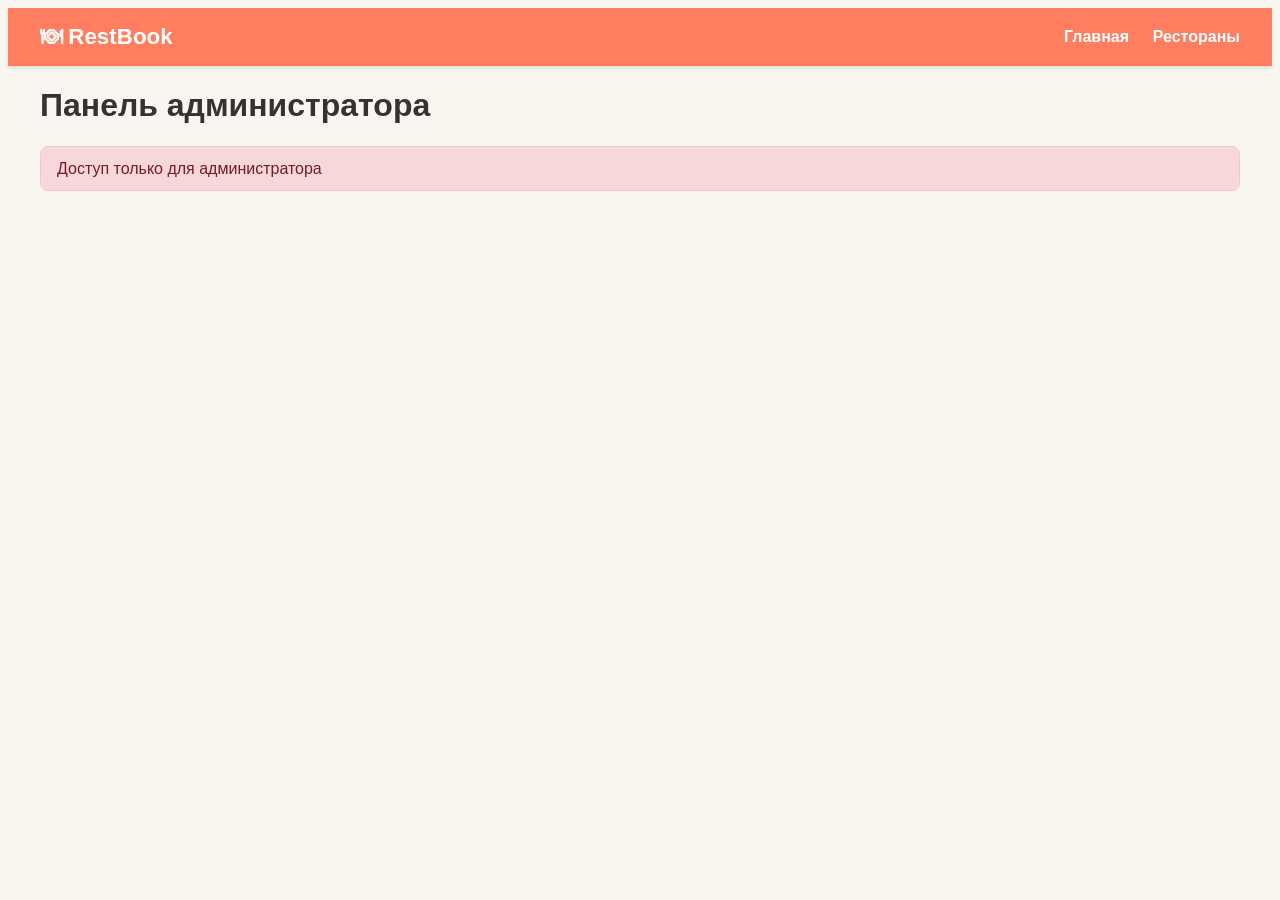
==== frontend/admin.html @ c64a3dfb "feat: завершение проекта RestBook (бэкенд, админ-панель, авторизация)" ====
<!DOCTYPE html>
<html lang="ru">
<head>
  <meta charset="UTF-8">
  <meta name="viewport" content="width=device-width,initial-scale=1">
  <title>Панель администратора</title>
  <link rel="stylesheet" href="css/style.css">
</head>
<body>

<!-- Шапка (идентична profile.html и manager.html) -->
<header class="header">
  <div class="header-inner">
    <div class="logo">🍽 RestBook</div>
    <nav class="nav">
      <a href="index.html">Главная</a>
      <a href="restaurants.html">Рестораны</a>
      <span id="user-links">
        <a href="profile.html">Личный кабинет</a>
        <a id="manager-link" href="manager.html" class="hidden">Панель менеджера</a>
        <a id="admin-link" href="admin.html" class="hidden">Панель администратора</a>
        <span class="user-info" id="user-name"></span>
        <a href="#" id="logout-btn">Выйти</a>
      </span>
    </nav>
  </div>
</header>

<main class="container">
  <h1>Панель администратора</h1>
  
  <!-- Блок для вывода ошибки, если зашел не админ -->
  <div id="access-msg"></div>

  <!-- Блок статистики (заполняется через JS) -->
  <div class="stats" id="stats"></div>

  <!-- Вкладки -->
  <div class="profile-tabs">
    <button class="tab-btn active" data-tab="bookings">Брони</button>
    <button class="tab-btn" data-tab="users">Пользователи</button>
  </div>

  <!-- ================= ВКЛАДКА: БРОНИ ================= -->
  <section class="tab-panel" id="panel-bookings">
    <div class="filters">
      <input type="text" id="b-q" placeholder="Поиск: имя, email, ресторан" style="flex:1; min-width:200px;">
      <select id="b-status">
        <option value="">Все статусы</option>
        <option value="pending">Ожидает</option>
        <option value="confirmed">Подтверждена</option>
        <option value="cancelled">Отменена</option>
      </select>
      <input type="date" id="b-date">
      <select id="b-per">
        <option value="10">10 / стр.</option>
        <option value="20">20 / стр.</option>
        <option value="50">50 / стр.</option>
      </select>
      <button class="btn" id="b-search">Применить</button>
    </div>
    
    <!-- Таблица броней рендерится сюда -->
    <div id="bookings-box"></div>
    <!-- Пагинатор -->
    <div id="bookings-pager" class="filters" style="justify-content:center;"></div>
  </section>

  <!-- ================= ВКЛАДКА: ПОЛЬЗОВАТЕЛИ ================= -->
  <section class="tab-panel hidden" id="panel-users">
    <div class="filters">
      <input type="text" id="u-q" placeholder="Поиск: логин, ФИО, email" style="flex:1; min-width:200px;">
      <select id="u-role">
        <option value="">Все роли</option>
        <option value="user">user</option>
        <option value="manager">manager</option>
        <option value="admin">admin</option>
      </select>
      <select id="u-per">
        <option value="10">10 / стр.</option>
        <option value="20">20 / стр.</option>
        <option value="50">50 / стр.</option>
      </select>
      <button class="btn" id="u-search">Применить</button>
    </div>
    
    <!-- Таблица пользователей рендерится сюда -->
    <div id="users-box"></div>
    <!-- Пагинатор -->
    <div id="users-pager" class="filters" style="justify-content:center;"></div>
  </section>
</main>

<!-- ================= МОДАЛЬНОЕ ОКНО РЕДАКТИРОВАНИЯ ================= -->
<div id="edit-modal" class="modal hidden">
  <div class="modal-content">
    <h2>Редактировать бронь</h2>
    <div id="edit-msg"></div>
    <form id="edit-form">
      <input type="hidden" name="booking_id">
      
      <div class="form-group">
        <label>Дата</label>
        <input type="date" name="booking_date" required>
      </div>
      
      <div class="form-group">
        <label>Время</label>
        <input type="time" name="booking_time" required>
      </div>
      
      <div class="form-group">
        <label>Количество гостей</label>
        <input type="number" name="guests" min="1" max="20" required>
      </div>
      
      <div class="form-group">
        <label>Статус</label>
        <select name="status" required>
          <option value="pending">Ожидает (pending)</option>
          <option value="confirmed">Подтверждена (confirmed)</option>
          <option value="cancelled">Отменена (cancelled)</option>
        </select>
      </div>

      <div class="form-group">
        <label>Комментарий</label>
        <textarea name="comment" rows="2"></textarea>
      </div>
      
      <div class="filters">
        <button class="btn" type="submit">Сохранить</button>
        <button class="btn" type="button" id="edit-cancel">Отмена</button>
      </div>
    </form>
  </div>
</div>

<!-- Подключение скриптов -->
<script src="js/escape.js"></script>
<script src="js/api.js"></script>
<script src="js/auth.js"></script>
<script src="js/admin.js"></script>
</body>
</html>
---- frontend/css/style.css ----
/* ============================================================
   RestBook — кастомные стили поверх Bootstrap 5
   Подключать ПОСЛЕ bootstrap.min.css
   ============================================================ */

/* --- CSS-переменные (согласованность цветов) --- */
:root {
  --rb-primary: #ff7e5f;
  --rb-primary-dark: #e6694a;
  --rb-bg: #f9f5f0;
  --rb-text: #333;
  --rb-muted: #666;
  --rb-radius: 12px;
  --rb-shadow: 0 2px 10px rgba(0, 0, 0, 0.08);
  --rb-shadow-hover: 0 8px 20px rgba(0, 0, 0, 0.12);
}

/* --- Базовые стили (не перебивают Bootstrap-сетку) --- */
body {
  background: var(--rb-bg);
  color: var(--rb-text);
  font-family: Arial, "Helvetica Neue", sans-serif;
}

a { text-decoration: none; }
a:hover { text-decoration: underline; }

/* --- Утилита для скрытия (совместима с Bootstrap .d-none) --- */
.hidden {
  display: none !important;
}

/* --- Шапка (если используется кастомная, а не navbar) --- */
.header {
  background: var(--rb-primary);
  color: #fff;
  padding: 1rem 0;
  box-shadow: 0 2px 4px rgba(0, 0, 0, 0.1);
}

.header-inner {
  max-width: 1200px;
  margin: 0 auto;
  padding: 0 1rem;
  display: flex;
  align-items: center;
  justify-content: space-between;
  flex-wrap: wrap;
  gap: 1rem;
}

.logo {
  font-size: 1.4rem;
  font-weight: bold;
}

.nav a {
  color: #fff;
  margin-left: 1.2rem;
  font-weight: bold;
}

.nav a:hover {
  text-decoration: underline;
}

/* --- Контейнер (НЕ перебивает Bootstrap .container) --- */
.container {
  max-width: 1200px;
  margin: 0 auto;
  padding: 0 1rem;
}

/* --- Фильтры (поиск, кухня, дата) --- */
.filters {
  display: flex;
  flex-wrap: wrap;
  gap: 0.5rem;
  margin: 1.5rem 0;
}

.filters input,
.filters select {
  padding: 0.6rem 0.8rem;
  border: 1px solid #ddd;
  border-radius: 6px;
  font-size: 1rem;
  flex: 1;
  min-width: 180px;
}

.filters input:focus,
.filters select:focus {
  outline: none;
  border-color: var(--rb-primary);
  box-shadow: 0 0 0 3px rgba(255, 126, 95, 0.2);
}

/* --- Кнопки: только кастомные (НЕ .btn-primary — это Bootstrap) --- */
.btn-rb {
  padding: 0.6rem 1.5rem;
  background: var(--rb-primary);
  color: #fff;
  border: none;
  border-radius: 6px;
  cursor: pointer;
  font-size: 1rem;
  font-weight: bold;
  transition: background 0.2s;
}

.btn-rb:hover { background: var(--rb-primary-dark); }

.btn-rb-sm { padding: 0.4rem 1rem; font-size: 0.9rem; }

/* --- Сетка ресторанов (совместима с Bootstrap row/col) --- */
.restaurant-grid {
  display: grid;
  grid-template-columns: repeat(auto-fill, minmax(260px, 1fr));
  gap: 20px;
  margin-top: 20px;
}

/* --- Карточка ресторана (кастомная, не Bootstrap .card) --- */
.restaurant-card {
  background: #fff;
  border-radius: var(--rb-radius);
  overflow: hidden;
  box-shadow: var(--rb-shadow);
  transition: transform 0.2s, box-shadow 0.2s;
  display: flex;
  flex-direction: column;
  color: inherit;
}

.restaurant-card:hover {
  transform: translateY(-4px);
  box-shadow: var(--rb-shadow-hover);
  text-decoration: none;
}

.restaurant-card img {
  width: 100%;
  height: 180px;
  object-fit: cover;
  display: block;
}

.restaurant-card-body {
  padding: 14px 16px 18px;
  display: flex;
  flex-direction: column;
  gap: 6px;
}

.restaurant-card h3 {
  margin: 0;
  font-size: 1.15rem;
  color: #222;
}

.restaurant-card .cuisine {
  color: var(--rb-primary);
  font-weight: 600;
  font-size: 0.9rem;
  margin: 0;
}

.restaurant-card .muted {
  color: var(--rb-muted);
  font-size: 0.85rem;
  margin: 0;
}

/* --- Заголовки и вводный текст --- */
.lead {
  margin-bottom: 20px;
  color: var(--rb-muted);
  font-size: 1.15rem;
}

/* --- Загрузка / пустое состояние --- */
.loading,
.empty-state {
  text-align: center;
  padding: 2rem;
  color: var(--rb-muted);
  grid-column: 1 / -1;
}

.loading::after {
  content: '...';
  animation: dots 1.5s steps(4, end) infinite;
}

@keyframes dots {
  0%   { content: ''; }
  25%  { content: '.'; }
  50%  { content: '..'; }
  75%  { content: '...'; }
}

/* --- Сетка столиков --- */
.tables-grid {
  display: grid;
  grid-template-columns: repeat(auto-fill, minmax(120px, 1fr));
  gap: 1rem;
  margin-top: 1rem;
}

.table-card {
  padding: 0.8rem;
  border: 2px solid #ddd;
  border-radius: 8px;
  background: #fff;
  cursor: pointer;
  text-align: center;
  transition: all 0.2s;
}

.table-card:hover {
  border-color: var(--rb-primary);
  transform: scale(1.05);
}

.table-card.selected {
  border-color: var(--rb-primary);
  background: #fff0eb;
}

.table-card .num {
  font-weight: bold;
  font-size: 1.05rem;
}

.table-card .seats {
  display: block;
  font-size: 0.8rem;
  color: var(--rb-muted);
}

/* --- Вкладки профиля / менеджера --- */
.profile-tabs {
  display: flex;
  gap: 0.5rem;
  margin: 1.5rem 0;
  flex-wrap: wrap;
}

.tab-btn {
  padding: 0.6rem 1.2rem;
  background: #fff;
  border: 1px solid #ddd;
  border-radius: 8px;
  cursor: pointer;
  font-size: 0.95rem;
  transition: all 0.2s;
}

.tab-btn:hover {
  border-color: var(--rb-primary);
  color: var(--rb-primary);
}

.tab-btn.active {
  background: var(--rb-primary);
  color: #fff;
  border-color: var(--rb-primary);
}

.tab-panel {
  margin-top: 1rem;
}

/* --- Карточка брони --- */
.booking-card {
  background: #fff;
  border-radius: var(--rb-radius);
  padding: 1rem 1.2rem;
  margin-bottom: 0.8rem;
  box-shadow: var(--rb-shadow);
  display: flex;
  justify-content: space-between;
  align-items: center;
  gap: 1rem;
  flex-wrap: wrap;
}

.booking-card h3 {
  margin: 0 0 0.3rem;
  font-size: 1.05rem;
}

.booking-card .meta {
  color: var(--rb-muted);
  font-size: 0.9rem;
}

/* --- Badge статусов (дополняет Bootstrap .badge) --- */
.badge.pending   { background: #ffc107; color: #856404; }
.badge.confirmed { background: #28a745; color: #fff; }
.badge.cancelled { background: #dc3545; color: #fff; }

/* --- Статистика менеджера --- */
.stats {
  display: grid;
  grid-template-columns: repeat(auto-fit, minmax(150px, 1fr));
  gap: 1rem;
  margin: 1.5rem 0;
}

.stat-card {
  background: #fff;
  padding: 1rem;
  border-radius: var(--rb-radius);
  text-align: center;
  box-shadow: var(--rb-shadow);
  transition: transform 0.2s;
}

.stat-card:hover { transform: translateY(-3px); }

.stat-card .num {
  font-size: 2.5rem;
  font-weight: bold;
  color: var(--rb-primary);
}

.stat-card .lbl {
  color: var(--rb-muted);
  font-size: 0.9rem;
}

/* --- Таблицы (в менеджере, профиле) --- */
table {
  width: 100%;
  border-collapse: collapse;
  background: #fff;
  border-radius: var(--rb-radius);
  overflow: hidden;
  box-shadow: var(--rb-shadow);
  margin: 1rem 0;
}

table th,
table td {
  padding: 0.8rem;
  text-align: left;
  border-bottom: 1px solid #eee;
}

table th {
  background: var(--rb-primary);
  color: #fff;
  font-weight: bold;
  white-space: nowrap;
}

table tr:hover td {
  background: var(--rb-bg);
}

/* --- Карточка (кастомная, для форм профиля) --- */
.card {
  background: #fff;
  border-radius: var(--rb-radius);
  padding: 1.5rem;
  box-shadow: var(--rb-shadow);
}

.card-mt { margin-top: 20px; }
.card-mb { margin-bottom: 16px; }
.card-narrow { max-width: 480px; }

/* --- Формы --- */
.form-group {
  margin-bottom: 1rem;
}

.form-group label {
  display: block;
  font-weight: bold;
  font-size: 0.9rem;
  color: #555;
  margin-bottom: 0.3rem;
}

.form-group input,
.form-group select,
.form-group textarea {
  width: 100%;
  padding: 0.6rem 0.8rem;
  border: 1px solid #ddd;
  border-radius: 6px;
  font-size: 1rem;
}

.form-group input:focus,
.form-group select:focus {
  outline: none;
  border-color: var(--rb-primary);
  box-shadow: 0 0 0 3px rgba(255, 126, 95, 0.2);
}

/* --- Alert (дополняет Bootstrap .alert) --- */
.alert {
  padding: 0.8rem 1rem;
  margin: 0.5rem 0;
  border-radius: 8px;
  font-weight: 500;
}

.alert.success,
.alert-success {
  background: #d4edda;
  color: #155724;
  border: 1px solid #c3e6cb;
}

.alert.error,
.alert-danger {
  background: #f8d7da;
  color: #721c24;
  border: 1px solid #f5c6cb;
}

.alert.info,
.alert-info {
  background: #d1ecf1;
  color: #0c5460;
  border: 1px solid #bee5eb;
}

/* --- Кнопка "Выйти" / danger --- */
.btn.danger,
.btn-danger {
  background: #dc3545;
  color: #fff;
  border: none;
  padding: 0.4rem 1rem;
  border-radius: 6px;
  cursor: pointer;
}

.btn.danger:hover,
.btn-danger:hover {
  background: #c82333;
}

/* --- Информация о пользователе в шапке --- */
.user-info {
  color: #fff;
  font-weight: bold;
  margin: 0 0.5rem;
}

/* --- Адаптив --- */
@media (max-width: 768px) {
  .header-inner {
    flex-direction: column;
    align-items: flex-start;
  }

  .nav a {
    margin-left: 0;
    margin-right: 1rem;
    font-size: 0.9rem;
  }

  .restaurant-grid {
    grid-template-columns: 1fr;
    gap: 1rem;
  }

  .filters {
    flex-direction: column;
  }

  .filters input,
  .filters select {
    width: 100%;
  }

  .booking-card {
    flex-direction: column;
    align-items: flex-start;
  }

  table {
    font-size: 0.85rem;
  }

  table th,
  table td {
    padding: 0.5rem;
  }

  .tables-grid {
    grid-template-columns: repeat(auto-fill, minmax(90px, 1fr));
  }
}

@media (max-width: 480px) {
  .stats {
    grid-template-columns: 1fr 1fr;
  }

  .stat-card .num {
    font-size: 1.8rem;
  }
}
.modal {
  position: fixed;
  inset: 0;
  background: rgba(0,0,0,0.5);
  display: flex;
  align-items: center;
  justify-content: center;
  z-index: 1000;
}

.modal-content {
  background: #fff;
  padding: 2rem;
  border-radius: var(--rb-radius);
  box-shadow: var(--rb-shadow-hover);
  width: 100%;
  max-width: 420px;
}

.modal-content h2 {
  margin-top: 0;
  margin-bottom: 1rem;
}
/* Кнопки-пагинация */
#bookings-pager .btn,
#users-pager .btn {
  padding: 0.35rem 0.7rem;
  font-size: 0.9rem;
  min-width: 36px;
}
#bookings-pager .btn.active,
#users-pager .btn.active {
  background: var(--rb-primary-dark);
}
#bookings-pager .btn[disabled],
#users-pager .btn[disabled] {
  opacity: 0.4;
  cursor: not-allowed;
}
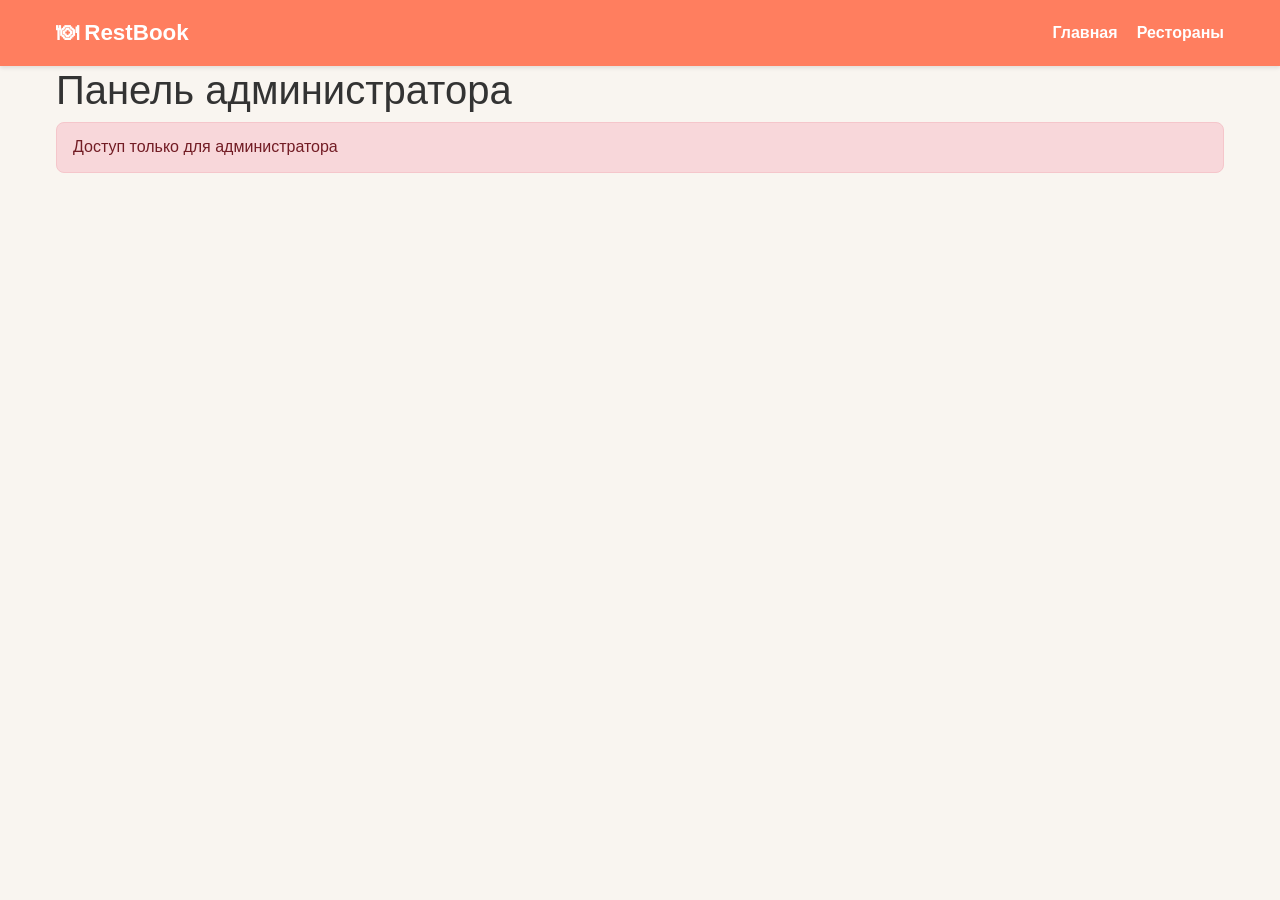
==== commit 6d0f289f: "feat: масштабное обновление UI/UX (анимации, микроанимации, skeleton-загрузка, Bootstrap 5, улучшени" ====
--- a/frontend/admin.html
+++ b/frontend/admin.html
@@ -1,9 +1,8 @@
-<!DOCTYPE html>
-<html lang="ru">
 <head>
   <meta charset="UTF-8">
   <meta name="viewport" content="width=device-width,initial-scale=1">
   <title>Панель администратора</title>
+  <link href="https://cdn.jsdelivr.net/npm/bootstrap@5.3.3/dist/css/bootstrap.min.css" rel="stylesheet">
   <link rel="stylesheet" href="css/style.css">
 </head>
 <body>
@@ -136,6 +135,8 @@
   </div>
 </div>
 
+<!-- в конце body -->
+<script src="https://cdn.jsdelivr.net/npm/bootstrap@5.3.3/dist/js/bootstrap.bundle.min.js"></script>
 <!-- Подключение скриптов -->
 <script src="js/escape.js"></script>
 <script src="js/api.js"></script>
--- a/frontend/css/style.css
+++ b/frontend/css/style.css
@@ -3,8 +3,24 @@
    Подключать ПОСЛЕ bootstrap.min.css
    ============================================================ */
 
-/* --- CSS-переменные (согласованность цветов) --- */
+/* --- 1. ПЕРЕОПРЕДЕЛЕНИЕ ПЕРЕМЕННЫХ BOOTSTRAP И СВОИХ --- */
 :root {
+  /* Переменные Bootstrap */
+  --bs-primary: #ff7e5f;
+  --bs-primary-rgb: 255, 126, 95;
+  --bs-btn-bg: #ff7e5f;
+  --bs-btn-border-color: #ff7e5f;
+  --bs-btn-hover-bg: #e6694a;
+  --bs-btn-hover-border-color: #e6694a;
+  --bs-btn-active-bg: #e6694a;
+  --bs-btn-active-border-color: #e6694a;
+  --bs-link-color: #ff7e5f;
+  --bs-link-hover-color: #e6694a;
+  --bs-border-radius: 12px;
+  --bs-border-radius-sm: 6px;
+  --bs-border-radius-lg: 16px;
+
+  /* Переменные RestBook */
   --rb-primary: #ff7e5f;
   --rb-primary-dark: #e6694a;
   --rb-bg: #f9f5f0;
@@ -15,7 +31,17 @@
   --rb-shadow-hover: 0 8px 20px rgba(0, 0, 0, 0.12);
 }
 
-/* --- Базовые стили (не перебивают Bootstrap-сетку) --- */
+/* Переопределение кнопок Bootstrap */
+.btn-primary {
+  --bs-btn-bg: var(--rb-primary);
+  --bs-btn-border-color: var(--rb-primary);
+  --bs-btn-hover-bg: var(--rb-primary-dark);
+  --bs-btn-hover-border-color: var(--rb-primary-dark);
+  --bs-btn-active-bg: var(--rb-primary-dark);
+  --bs-btn-active-border-color: var(--rb-primary-dark);
+}
+
+/* --- 2. БАЗОВЫЕ СТИЛИ --- */
 body {
   background: var(--rb-bg);
   color: var(--rb-text);
@@ -25,12 +51,9 @@
 a { text-decoration: none; }
 a:hover { text-decoration: underline; }
 
-/* --- Утилита для скрытия (совместима с Bootstrap .d-none) --- */
-.hidden {
-  display: none !important;
-}
-
-/* --- Шапка (если используется кастомная, а не navbar) --- */
+.hidden { display: none !important; }
+
+/* --- 3. ШАПКА И НАВИГАЦИЯ --- */
 .header {
   background: var(--rb-primary);
   color: #fff;
@@ -60,18 +83,43 @@
   font-weight: bold;
 }
 
-.nav a:hover {
-  text-decoration: underline;
-}
-
-/* --- Контейнер (НЕ перебивает Bootstrap .container) --- */
+.nav a:hover { text-decoration: underline; }
+
+.user-info {
+  color: #fff;
+  font-weight: bold;
+  margin: 0 0.5rem;
+}
+
+/* --- 4. КОНТЕЙНЕРЫ И СЕТКИ --- */
 .container {
   max-width: 1200px;
   margin: 0 auto;
   padding: 0 1rem;
 }
 
-/* --- Фильтры (поиск, кухня, дата) --- */
+.restaurant-grid {
+  display: grid;
+  grid-template-columns: repeat(auto-fill, minmax(260px, 1fr));
+  gap: 20px;
+  margin-top: 20px;
+}
+
+.tables-grid {
+  display: grid;
+  grid-template-columns: repeat(auto-fill, minmax(120px, 1fr));
+  gap: 1rem;
+  margin-top: 1rem;
+}
+
+.stats {
+  display: grid;
+  grid-template-columns: repeat(auto-fit, minmax(150px, 1fr));
+  gap: 1rem;
+  margin: 1.5rem 0;
+}
+
+/* --- 5. ФИЛЬТРЫ И ФОРМЫ --- */
 .filters {
   display: flex;
   flex-wrap: wrap;
@@ -89,293 +137,7 @@
   min-width: 180px;
 }
 
-.filters input:focus,
-.filters select:focus {
-  outline: none;
-  border-color: var(--rb-primary);
-  box-shadow: 0 0 0 3px rgba(255, 126, 95, 0.2);
-}
-
-/* --- Кнопки: только кастомные (НЕ .btn-primary — это Bootstrap) --- */
-.btn-rb {
-  padding: 0.6rem 1.5rem;
-  background: var(--rb-primary);
-  color: #fff;
-  border: none;
-  border-radius: 6px;
-  cursor: pointer;
-  font-size: 1rem;
-  font-weight: bold;
-  transition: background 0.2s;
-}
-
-.btn-rb:hover { background: var(--rb-primary-dark); }
-
-.btn-rb-sm { padding: 0.4rem 1rem; font-size: 0.9rem; }
-
-/* --- Сетка ресторанов (совместима с Bootstrap row/col) --- */
-.restaurant-grid {
-  display: grid;
-  grid-template-columns: repeat(auto-fill, minmax(260px, 1fr));
-  gap: 20px;
-  margin-top: 20px;
-}
-
-/* --- Карточка ресторана (кастомная, не Bootstrap .card) --- */
-.restaurant-card {
-  background: #fff;
-  border-radius: var(--rb-radius);
-  overflow: hidden;
-  box-shadow: var(--rb-shadow);
-  transition: transform 0.2s, box-shadow 0.2s;
-  display: flex;
-  flex-direction: column;
-  color: inherit;
-}
-
-.restaurant-card:hover {
-  transform: translateY(-4px);
-  box-shadow: var(--rb-shadow-hover);
-  text-decoration: none;
-}
-
-.restaurant-card img {
-  width: 100%;
-  height: 180px;
-  object-fit: cover;
-  display: block;
-}
-
-.restaurant-card-body {
-  padding: 14px 16px 18px;
-  display: flex;
-  flex-direction: column;
-  gap: 6px;
-}
-
-.restaurant-card h3 {
-  margin: 0;
-  font-size: 1.15rem;
-  color: #222;
-}
-
-.restaurant-card .cuisine {
-  color: var(--rb-primary);
-  font-weight: 600;
-  font-size: 0.9rem;
-  margin: 0;
-}
-
-.restaurant-card .muted {
-  color: var(--rb-muted);
-  font-size: 0.85rem;
-  margin: 0;
-}
-
-/* --- Заголовки и вводный текст --- */
-.lead {
-  margin-bottom: 20px;
-  color: var(--rb-muted);
-  font-size: 1.15rem;
-}
-
-/* --- Загрузка / пустое состояние --- */
-.loading,
-.empty-state {
-  text-align: center;
-  padding: 2rem;
-  color: var(--rb-muted);
-  grid-column: 1 / -1;
-}
-
-.loading::after {
-  content: '...';
-  animation: dots 1.5s steps(4, end) infinite;
-}
-
-@keyframes dots {
-  0%   { content: ''; }
-  25%  { content: '.'; }
-  50%  { content: '..'; }
-  75%  { content: '...'; }
-}
-
-/* --- Сетка столиков --- */
-.tables-grid {
-  display: grid;
-  grid-template-columns: repeat(auto-fill, minmax(120px, 1fr));
-  gap: 1rem;
-  margin-top: 1rem;
-}
-
-.table-card {
-  padding: 0.8rem;
-  border: 2px solid #ddd;
-  border-radius: 8px;
-  background: #fff;
-  cursor: pointer;
-  text-align: center;
-  transition: all 0.2s;
-}
-
-.table-card:hover {
-  border-color: var(--rb-primary);
-  transform: scale(1.05);
-}
-
-.table-card.selected {
-  border-color: var(--rb-primary);
-  background: #fff0eb;
-}
-
-.table-card .num {
-  font-weight: bold;
-  font-size: 1.05rem;
-}
-
-.table-card .seats {
-  display: block;
-  font-size: 0.8rem;
-  color: var(--rb-muted);
-}
-
-/* --- Вкладки профиля / менеджера --- */
-.profile-tabs {
-  display: flex;
-  gap: 0.5rem;
-  margin: 1.5rem 0;
-  flex-wrap: wrap;
-}
-
-.tab-btn {
-  padding: 0.6rem 1.2rem;
-  background: #fff;
-  border: 1px solid #ddd;
-  border-radius: 8px;
-  cursor: pointer;
-  font-size: 0.95rem;
-  transition: all 0.2s;
-}
-
-.tab-btn:hover {
-  border-color: var(--rb-primary);
-  color: var(--rb-primary);
-}
-
-.tab-btn.active {
-  background: var(--rb-primary);
-  color: #fff;
-  border-color: var(--rb-primary);
-}
-
-.tab-panel {
-  margin-top: 1rem;
-}
-
-/* --- Карточка брони --- */
-.booking-card {
-  background: #fff;
-  border-radius: var(--rb-radius);
-  padding: 1rem 1.2rem;
-  margin-bottom: 0.8rem;
-  box-shadow: var(--rb-shadow);
-  display: flex;
-  justify-content: space-between;
-  align-items: center;
-  gap: 1rem;
-  flex-wrap: wrap;
-}
-
-.booking-card h3 {
-  margin: 0 0 0.3rem;
-  font-size: 1.05rem;
-}
-
-.booking-card .meta {
-  color: var(--rb-muted);
-  font-size: 0.9rem;
-}
-
-/* --- Badge статусов (дополняет Bootstrap .badge) --- */
-.badge.pending   { background: #ffc107; color: #856404; }
-.badge.confirmed { background: #28a745; color: #fff; }
-.badge.cancelled { background: #dc3545; color: #fff; }
-
-/* --- Статистика менеджера --- */
-.stats {
-  display: grid;
-  grid-template-columns: repeat(auto-fit, minmax(150px, 1fr));
-  gap: 1rem;
-  margin: 1.5rem 0;
-}
-
-.stat-card {
-  background: #fff;
-  padding: 1rem;
-  border-radius: var(--rb-radius);
-  text-align: center;
-  box-shadow: var(--rb-shadow);
-  transition: transform 0.2s;
-}
-
-.stat-card:hover { transform: translateY(-3px); }
-
-.stat-card .num {
-  font-size: 2.5rem;
-  font-weight: bold;
-  color: var(--rb-primary);
-}
-
-.stat-card .lbl {
-  color: var(--rb-muted);
-  font-size: 0.9rem;
-}
-
-/* --- Таблицы (в менеджере, профиле) --- */
-table {
-  width: 100%;
-  border-collapse: collapse;
-  background: #fff;
-  border-radius: var(--rb-radius);
-  overflow: hidden;
-  box-shadow: var(--rb-shadow);
-  margin: 1rem 0;
-}
-
-table th,
-table td {
-  padding: 0.8rem;
-  text-align: left;
-  border-bottom: 1px solid #eee;
-}
-
-table th {
-  background: var(--rb-primary);
-  color: #fff;
-  font-weight: bold;
-  white-space: nowrap;
-}
-
-table tr:hover td {
-  background: var(--rb-bg);
-}
-
-/* --- Карточка (кастомная, для форм профиля) --- */
-.card {
-  background: #fff;
-  border-radius: var(--rb-radius);
-  padding: 1.5rem;
-  box-shadow: var(--rb-shadow);
-}
-
-.card-mt { margin-top: 20px; }
-.card-mb { margin-bottom: 16px; }
-.card-narrow { max-width: 480px; }
-
-/* --- Формы --- */
-.form-group {
-  margin-bottom: 1rem;
-}
+.form-group { margin-bottom: 1rem; }
 
 .form-group label {
   display: block;
@@ -395,6 +157,8 @@
   font-size: 1rem;
 }
 
+.filters input:focus,
+.filters select:focus,
 .form-group input:focus,
 .form-group select:focus {
   outline: none;
@@ -402,113 +166,176 @@
   box-shadow: 0 0 0 3px rgba(255, 126, 95, 0.2);
 }
 
-/* --- Alert (дополняет Bootstrap .alert) --- */
+/* --- 6. КНОПКИ (КАСТОМНЫЕ + RIPPLE) --- */
+.btn-rb {
+  padding: 0.6rem 1.5rem;
+  background: var(--rb-primary);
+  color: #fff;
+  border: none;
+  border-radius: 6px;
+  cursor: pointer;
+  font-size: 1rem;
+  font-weight: bold;
+  transition: background 0.2s;
+}
+
+.btn-rb:hover { background: var(--rb-primary-dark); }
+.btn-rb-sm { padding: 0.4rem 1rem; font-size: 0.9rem; }
+
+.btn.danger, .btn-danger {
+  background: #dc3545;
+  color: #fff;
+  border: none;
+  padding: 0.4rem 1rem;
+  border-radius: 6px;
+  cursor: pointer;
+}
+.btn.danger:hover, .btn-danger:hover { background: #c82333; }
+
+/* Общие анимации кнопок и ripple */
+.btn-rb, .btn {
+  position: relative;
+  overflow: hidden;
+  transition: transform .15s ease, box-shadow .2s ease, background .2s ease;
+}
+.btn-rb:hover, .btn:hover {
+  transform: translateY(-2px);
+  box-shadow: 0 6px 16px rgba(255, 126, 95, .35);
+}
+.btn-rb:active, .btn:active {
+  transform: translateY(0) scale(.97);
+}
+
+.ripple {
+  position: absolute;
+  border-radius: 50%;
+  transform: scale(0);
+  animation: ripple .6s linear;
+  background: rgba(255,255,255,.55);
+  pointer-events: none;
+}
+@keyframes ripple { to { transform: scale(4); opacity: 0; } }
+
+/* --- 7. КАРТОЧКИ (РЕСТОРАНЫ, БРОНИ, СТАТИСТИКА) --- */
+.restaurant-card {
+  background: #fff;
+  border-radius: var(--rb-radius);
+  overflow: hidden;
+  box-shadow: var(--rb-shadow);
+  transition: transform 0.2s, box-shadow 0.2s;
+  display: flex;
+  flex-direction: column;
+  color: inherit;
+}
+.restaurant-card:hover {
+  transform: translateY(-4px);
+  box-shadow: var(--rb-shadow-hover);
+  text-decoration: none;
+}
+.restaurant-card img {
+  width: 100%;
+  height: 180px;
+  object-fit: cover;
+  display: block;
+}
+.restaurant-card-body {
+  padding: 14px 16px 18px;
+  display: flex;
+  flex-direction: column;
+  gap: 6px;
+}
+.restaurant-card h3 { margin: 0; font-size: 1.15rem; color: #222; }
+.restaurant-card .cuisine { color: var(--rb-primary); font-weight: 600; font-size: 0.9rem; margin: 0; }
+.restaurant-card .muted { color: var(--rb-muted); font-size: 0.85rem; margin: 0; }
+
+.booking-card {
+  background: #fff;
+  border-radius: var(--rb-radius);
+  padding: 1rem 1.2rem;
+  margin-bottom: 0.8rem;
+  box-shadow: var(--rb-shadow);
+  display: flex;
+  justify-content: space-between;
+  align-items: center;
+  gap: 1rem;
+  flex-wrap: wrap;
+}
+.booking-card h3 { margin: 0 0 0.3rem; font-size: 1.05rem; }
+.booking-card .meta { color: var(--rb-muted); font-size: 0.9rem; }
+
+.stat-card {
+  background: #fff;
+  padding: 1rem;
+  border-radius: var(--rb-radius);
+  text-align: center;
+  box-shadow: var(--rb-shadow);
+  transition: transform 0.2s;
+}
+.stat-card:hover { transform: translateY(-3px); }
+.stat-card .num { font-size: 2.5rem; font-weight: bold; color: var(--rb-primary); }
+.stat-card .lbl { color: var(--rb-muted); font-size: 0.9rem; }
+
+/* --- 8. ВКЛАДКИ И ТАБЛИЦЫ --- */
+.profile-tabs { display: flex; gap: 0.5rem; margin: 1.5rem 0; flex-wrap: wrap; }
+.tab-btn {
+  padding: 0.6rem 1.2rem;
+  background: #fff;
+  border: 1px solid #ddd;
+  border-radius: 8px;
+  cursor: pointer;
+  font-size: 0.95rem;
+  transition: all 0.2s;
+}
+.tab-btn:hover { border-color: var(--rb-primary); color: var(--rb-primary); }
+.tab-btn.active { background: var(--rb-primary); color: #fff; border-color: var(--rb-primary); }
+.tab-panel { margin-top: 1rem; }
+
+table {
+  width: 100%;
+  border-collapse: collapse;
+  background: #fff;
+  border-radius: var(--rb-radius);
+  overflow: hidden;
+  box-shadow: var(--rb-shadow);
+  margin: 1rem 0;
+}
+table th, table td { padding: 0.8rem; text-align: left; border-bottom: 1px solid #eee; }
+table th { background: var(--rb-primary); color: #fff; font-weight: bold; white-space: nowrap; }
+table tr:hover td { background: var(--rb-bg); }
+
+/* --- 9. БЕЙДЖИ СТАТУСОВ --- */
+.badge.pending { background-color: #ffc107; color: #856404; animation: pulseWarn 2s infinite; }
+.badge.confirmed { background-color: #28a745; color: #fff; }
+.badge.cancelled { background-color: #dc3545; color: #fff; }
+.badge.status-change { animation: statusFlash 0.5s ease-out; }
+
+@keyframes pulseWarn {
+  0%, 100% { box-shadow: 0 0 0 0 rgba(255, 193, 7, 0.6); }
+  50%      { box-shadow: 0 0 0 6px rgba(255, 193, 7, 0); }
+}
+@keyframes statusFlash {
+  0%   { transform: scale(1.15); opacity: 0.7; }
+  100% { transform: scale(1); opacity: 1; }
+}
+
+/* --- 10. КАРТОЧКИ (CARD), ALERTS И МОДАЛКИ --- */
+.card {
+  background: #fff;
+  border-radius: var(--rb-radius);
+  padding: 1.5rem;
+  box-shadow: var(--rb-shadow);
+}
+
 .alert {
   padding: 0.8rem 1rem;
   margin: 0.5rem 0;
   border-radius: 8px;
   font-weight: 500;
 }
-
-.alert.success,
-.alert-success {
-  background: #d4edda;
-  color: #155724;
-  border: 1px solid #c3e6cb;
-}
-
-.alert.error,
-.alert-danger {
-  background: #f8d7da;
-  color: #721c24;
-  border: 1px solid #f5c6cb;
-}
-
-.alert.info,
-.alert-info {
-  background: #d1ecf1;
-  color: #0c5460;
-  border: 1px solid #bee5eb;
-}
-
-/* --- Кнопка "Выйти" / danger --- */
-.btn.danger,
-.btn-danger {
-  background: #dc3545;
-  color: #fff;
-  border: none;
-  padding: 0.4rem 1rem;
-  border-radius: 6px;
-  cursor: pointer;
-}
-
-.btn.danger:hover,
-.btn-danger:hover {
-  background: #c82333;
-}
-
-/* --- Информация о пользователе в шапке --- */
-.user-info {
-  color: #fff;
-  font-weight: bold;
-  margin: 0 0.5rem;
-}
-
-/* --- Адаптив --- */
-@media (max-width: 768px) {
-  .header-inner {
-    flex-direction: column;
-    align-items: flex-start;
-  }
-
-  .nav a {
-    margin-left: 0;
-    margin-right: 1rem;
-    font-size: 0.9rem;
-  }
-
-  .restaurant-grid {
-    grid-template-columns: 1fr;
-    gap: 1rem;
-  }
-
-  .filters {
-    flex-direction: column;
-  }
-
-  .filters input,
-  .filters select {
-    width: 100%;
-  }
-
-  .booking-card {
-    flex-direction: column;
-    align-items: flex-start;
-  }
-
-  table {
-    font-size: 0.85rem;
-  }
-
-  table th,
-  table td {
-    padding: 0.5rem;
-  }
-
-  .tables-grid {
-    grid-template-columns: repeat(auto-fill, minmax(90px, 1fr));
-  }
-}
-
-@media (max-width: 480px) {
-  .stats {
-    grid-template-columns: 1fr 1fr;
-  }
-
-  .stat-card .num {
-    font-size: 1.8rem;
-  }
-}
+.alert.success, .alert-success { background: #d4edda; color: #155724; border: 1px solid #c3e6cb; }
+.alert.error, .alert-danger { background: #f8d7da; color: #721c24; border: 1px solid #f5c6cb; }
+.alert.info, .alert-info { background: #d1ecf1; color: #0c5460; border: 1px solid #bee5eb; }
+
 .modal {
   position: fixed;
   inset: 0;
@@ -517,8 +344,8 @@
   align-items: center;
   justify-content: center;
   z-index: 1000;
-}
-
+  animation: fadeIn 0.2s ease-out forwards;
+}
 .modal-content {
   background: #fff;
   padding: 2rem;
@@ -526,13 +353,24 @@
   box-shadow: var(--rb-shadow-hover);
   width: 100%;
   max-width: 420px;
-}
-
-.modal-content h2 {
-  margin-top: 0;
-  margin-bottom: 1rem;
-}
-/* Кнопки-пагинация */
+  animation: popIn 0.3s cubic-bezier(0.34, 1.56, 0.64, 1) forwards;
+}
+.modal-content h2 { margin-top: 0; margin-bottom: 1rem; }
+
+@keyframes fadeIn { from { opacity: 0; } to { opacity: 1; } }
+@keyframes popIn {
+  0% { opacity: 0; transform: scale(0.92) translateY(10px); }
+  100% { opacity: 1; transform: scale(1) translateY(0); }
+}
+
+/* Анимация выпадающих списков */
+@keyframes slideDown {
+  from { opacity: 0; transform: translateY(-8px); }
+  to { opacity: 1; transform: translateY(0); }
+}
+select:focus, .dropdown-menu { animation: slideDown 0.2s ease-out forwards; }
+
+/* --- 11. ПАГИНАЦИЯ --- */
 #bookings-pager .btn,
 #users-pager .btn {
   padding: 0.35rem 0.7rem;
@@ -540,11 +378,218 @@
   min-width: 36px;
 }
 #bookings-pager .btn.active,
-#users-pager .btn.active {
-  background: var(--rb-primary-dark);
-}
+#users-pager .btn.active { background: var(--rb-primary-dark); }
 #bookings-pager .btn[disabled],
-#users-pager .btn[disabled] {
-  opacity: 0.4;
-  cursor: not-allowed;
+#users-pager .btn[disabled] { opacity: 0.4; cursor: not-allowed; }
+
+/* --- СЛАЙДЕР --- */
+.rb-slider {
+  position: relative;
+  overflow: hidden;
+  border-radius: var(--rb-radius);
+  box-shadow: var(--rb-shadow);
+  background: #eee;
+  margin: 1.5rem 0;
+  aspect-ratio: 16 / 9; /* Резерв высоты — нет CLS */
+}
+
+.rb-slider__track {
+  display: flex;
+  height: 100%;
+  transition: transform .5s ease;
+  will-change: transform;
+}
+
+.rb-slider__slide {
+  position: relative;
+  flex: 0 0 100%;
+  height: 100%;
+}
+
+.rb-slider__slide picture,
+.rb-slider__slide img {
+  display: block;
+  width: 100%;
+  height: 100%;
+  object-fit: cover;
+}
+
+.rb-slider__caption {
+  position: absolute;
+  left: 0; right: 0; bottom: 0;
+  padding: .8rem 1rem;
+  color: #fff;
+  font-weight: 600;
+  background: linear-gradient(transparent, rgba(0,0,0,.65));
+}
+
+/* Контейнер для точек */
+.rb-slider__dots {
+  position: absolute;
+  bottom: 12px;
+  left: 0;
+  right: 0;
+  display: flex;
+  justify-content: center;
+  gap: 8px;
+  z-index: 2;
+}
+
+/* Базовые стили точек (индикаторов) */
+.rb-slider__dot {
+  width: 10px; 
+  height: 10px;
+  border-radius: 50%;
+  border: none;
+  background: rgba(255,255,255,.55);
+  cursor: pointer;
+  padding: 0;
+  /* Плавная анимация всех изменений (ширина, цвет, форма) */
+  transition: width 0.3s ease, background 0.3s ease, border-radius 0.3s ease;
+}
+
+/* Эффект "таблетки" для активной точки */
+.rb-slider__dot[aria-selected="true"] {
+  width: 24px;               /* Увеличиваем ширину */
+  border-radius: 6px;        /* Скругляем углы (таблетка) */
+  background: #fff;
+}
+
+/* Стрелки навигации */
+.rb-slider__nav {
+  position: absolute;
+  top: 50%;
+  transform: translateY(-50%);
+  width: 40px; 
+  height: 40px;
+  border-radius: 50%;
+  border: none;
+  background: rgba(0,0,0,.35);
+  color: #fff;
+  font-size: 1.5rem;
+  line-height: 1;
+  cursor: pointer;
+  z-index: 2;
+  display: flex;
+  align-items: center;
+  justify-content: center;
+  /* Плавный transition для фона и трансформации */
+  transition: background 0.2s, transform 0.2s;
+}
+
+.rb-slider__nav:hover { 
+  background: rgba(0,0,0,.55); 
+  transform: translateY(-50%) scale(1.1); /* Легкое увеличение при наведении */
+}
+
+.rb-slider__nav--prev { left: .6rem; }
+.rb-slider__nav--next { right: .6rem; }
+
+/* Адаптив для мобильных */
+@media (max-width: 480px) {
+  .rb-slider { aspect-ratio: 4 / 3; }
+  .rb-slider__nav { width: 32px; height: 32px; font-size: 1.1rem; }
+  .rb-slider__dot { width: 12px; height: 12px; }
+  .rb-slider__dot[aria-selected="true"] { width: 24px; }
+}
+
+/* --- 13. ЛЕНИВАЯ ЗАГРУЗКА КАРТИНОК --- */
+.lazy-img { opacity: 0; transition: opacity 0.35s ease; background-color: #eee; }
+.lazy-img.is-loaded { opacity: 1; }
+
+/* --- 14. SKELETON LOADERS (ЗАГРУЗКА) --- */
+.skeleton-img,
+.skeleton-line {
+  background: linear-gradient(90deg, #eeeeee 25%, #f5f5f5 50%, #eeeeee 75%);
+  background-size: 200% 100%;
+  animation: shimmer 1.5s infinite linear;
+  border-radius: 4px;
+}
+.skeleton-card {
+  background: #fff;
+  border-radius: var(--rb-radius);
+  padding: 0 0 16px;
+  overflow: hidden;
+  box-shadow: var(--rb-shadow);
+}
+.skeleton-img { width: 100%; height: 180px; border-radius: 0; }
+.skeleton-line { height: 14px; margin: 12px 16px; }
+.skeleton-row td { padding: 12px 8px; border-bottom: 1px solid #eee; }
+.skeleton-row .skeleton-line { margin: 0; height: 16px; width: 100%; }
+
+@keyframes shimmer {
+  0% { background-position: 200% 0; }
+  100% { background-position: -200% 0; }
+}
+
+/* --- 15. АНИМАЦИИ ВАЛИДАЦИИ ФОРМ --- */
+@keyframes shake {
+  0%, 100% { transform: translateX(0); }
+  20%, 60% { transform: translateX(-6px); }
+  40%, 80% { transform: translateX(6px); }
+}
+.form-group.error input {
+  border-color: #dc3545;
+  background-color: #fff8f8;
+  animation: shake 0.4s ease-in-out;
+}
+
+.error-message {
+  animation: slideDown 0.25s ease forwards;
+  color: #dc3545;
+  font-size: 0.85rem;
+  margin-top: 4px;
+  display: block;
+}
+
+@keyframes checkmark {
+  0%   { transform: scale(0) rotate(-45deg); opacity: 0; }
+  70%  { transform: scale(1.2) rotate(-45deg); opacity: 1; }
+  100% { transform: scale(1) rotate(-45deg); }
+}
+.success-icon {
+  display: inline-block; width: 14px; height: 8px;
+  border-left: 2px solid #28a745; border-bottom: 2px solid #28a745;
+  animation: checkmark 0.4s ease forwards; margin-right: 6px;
+}
+
+/* --- 16. АДАПТИВНОСТЬ --- */
+@media (max-width: 768px) {
+  .header-inner { flex-direction: column; align-items: flex-start; }
+  .nav a { margin-left: 0; margin-right: 1rem; font-size: 0.9rem; }
+  .restaurant-grid { grid-template-columns: 1fr; gap: 1rem; }
+  .filters { flex-direction: column; }
+  .filters input, .filters select { width: 100%; }
+  .booking-card { flex-direction: column; align-items: flex-start; }
+  table { font-size: 0.85rem; }
+  table th, table td { padding: 0.5rem; }
+  .tables-grid { grid-template-columns: repeat(auto-fill, minmax(90px, 1fr)); }
+}
+
+@media (max-width: 480px) {
+  .container { padding: 0 .9rem; }
+  h1 { font-size: 1.5rem; line-height: 1.25; }
+  .stats { grid-template-columns: 1fr 1fr; }
+  .stat-card .num { font-size: 1.8rem; }
+  
+  .rb-slider { aspect-ratio: 4 / 3; }
+  .rb-slider__caption { font-size: .85rem; padding: .6rem .8rem; }
+  .rb-slider__nav { width: 32px; height: 32px; font-size: 1.1rem; }
+  .rb-slider__nav--prev { left: .35rem; }
+  .rb-slider__nav--next { right: .35rem; }
+  .rb-slider__dot { width: 12px; height: 12px; }
+
+  .filters { flex-direction: column; }
+  .filters input, .filters select, .filters button { width: 100%; }
+  .modal-content { max-width: 100%; padding: 1.2rem; margin: 0 .8rem; }
+  .btn-lg { width: 100%; }
+}
+
+@media (prefers-reduced-motion: reduce) {
+  *, *::before, *::after {
+    animation-duration: .01ms !important;
+    animation-iteration-count: 1 !important;
+    transition-duration: .01ms !important;
+    scroll-behavior: auto !important;
+  }
 }
